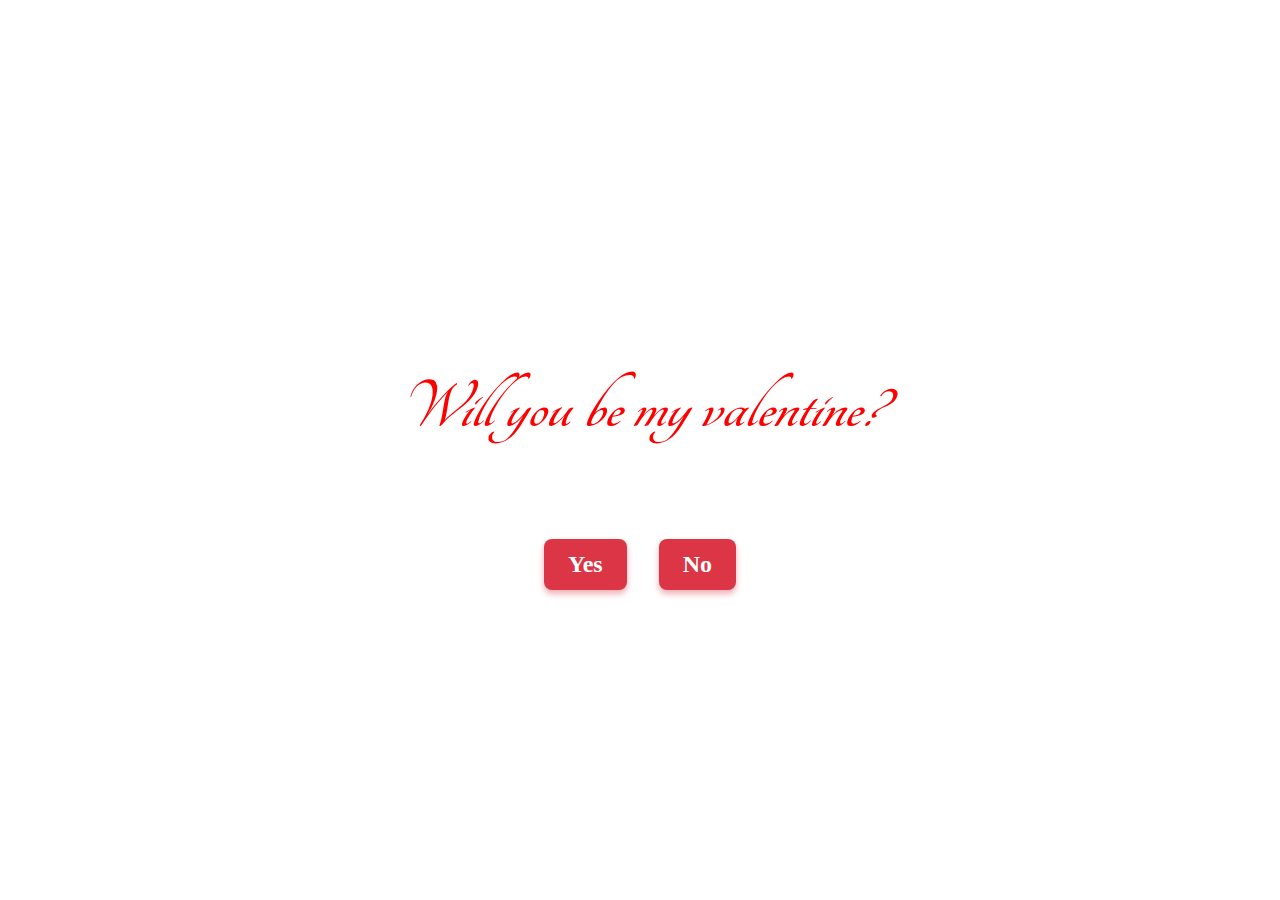
==== index.html @ 122021f9 "Add files via upload" ====
<!DOCTYPE html>
<html lang="en">
<head>

    <meta charset="UTF-8">
    <meta name="viewport" content="width=device-width, initial-scale=1.0">
    <title>love love love love love</title>

    <link rel="stylesheet" href="style.css">
    <link rel="shortcut icon" href="images/heart.jpg" type="image/x-icon">

    <link rel="preconnect" href="https://fonts.googleapis.com">
    <link rel="preconnect" href="https://fonts.gstatic.com" crossorigin>
    <link href="https://fonts.googleapis.com/css2?family=Tangerine:wght@400;700&display=swap" rel="stylesheet">

</head>
<body>

  

<div class="question">
    <h2>Will you be my valentine?</h2>
</div>

<div class="buttons">
    <a href="yes.html" class="yes">Yes</a>
    <a href="no.html" class="no">No</a>
</div>


</body>

</html>
---- style.css ----
/* *{
    background-color: pink;

} */

/* body {
    background-image: url('images/background.gif'); 
    background-size: cover;
    background-position: center;
    background-repeat: no-repeat;
    height: 100vh;
    margin: 0;
}


.question{
    font-family: "Tangerine", serif;
    font-weight: 1000;
    font-size:x-large;
    font-style:oblique;
    color: red;
    display: flex;
    align-items: center;
    justify-content: center;
    padding-top: 5em;
}

.buttons{
    display: flex;
    align-items: center;
    justify-content: center;
    gap: 2em;
}

.yes{
    background-color: #dc3545;
    color: white;
    box-shadow: 0 4px 6px rgba(220, 53, 69, 0.4);
    
    
}
    


.no{

    background-color: #dc3545;
    color: white;
    box-shadow: 0 4px 6px rgba(220, 53, 69, 0.4);
    
}

  

@media screen and (max-width: 390px) {
    
} */


body {
    background-image: url('images/background.gif'); 
    background-size: cover;
    background-position: center;
    background-repeat: no-repeat;
    height: 100vh;
    margin: 0;
    display: flex;
    flex-direction: column;
    align-items: center;
    justify-content: center;
    text-align: center;
}

.body_yes{
    background: url('images/bckground.gif') repeat;
    background-size: 100vw 100vh;
    background-position: center;
    background-repeat: no-repeat;
    height: 100vh;
    margin: 0;
    display: flex;
    flex-direction: column;
    align-items: center;
    justify-content: center;
    text-align: center;
}

.confetti{
    position: fixed;
    top: 0;
    left: 0;
    width: 100%;
    height: 100vh;
    background: url('images/bckground.gif') repeat;
    background-size: cover;
    pointer-events: none; /* So it doesn't block clicks */
    z-index: 10; 
}
/* Question Styling */
.question {
    font-family: "Tangerine", serif;
    display: flex;
    flex-direction: column;
    justify-content: center;
    font-weight: 700;
    font-size: 3rem;
    font-style: oblique;
    color: red;
    margin-bottom: 2rem;
}

/* Button Container */
.buttons {
    display: flex;
    align-items: center;
    justify-content: center;
    gap: 2em;
    position: relative;
}

/* Button Styling */
/* Remove underline from links */
.yes, .no {
    text-decoration: none;
    display: inline-block; /* Ensures proper button styling */
    padding: 12px 24px;
    border-radius: 8px;
    font-size: 1.5rem;
    font-weight: bold;
    transition: all 0.3s ease-in-out;
    box-shadow: 0 4px 6px rgba(220, 53, 69, 0.4);
}

/* Keep button colors */
.yes {
    background-color: #dc3545;; /* Green */
    color: white;
}

.no {
    background-color: #dc3545; /* Red */
    color: white;
}

/* Responsive for Mobile */
@media screen and (max-width: 390px) {
    /* Ensure everything is centered vertically */
    body {
        justify-content: center; /* Center content vertically */
    }

    

    /* Make text slightly smaller to fit better */
    .question {
        font-size: 2.2rem;
        padding: 0 1rem;
        margin-bottom: 2rem; /* More spacing from buttons */
        display: flex;
        flex-direction: column;
        justify-content: center;
    }

    /* Stack buttons vertically */
    .buttons {
        flex-direction: column;
        gap: 1rem;
    }

    /* Make buttons bigger for easy tapping */
    .yes, .no {
        font-size: 1.3rem;
        padding: 14px 28px;
        width: 180px;
    }
}
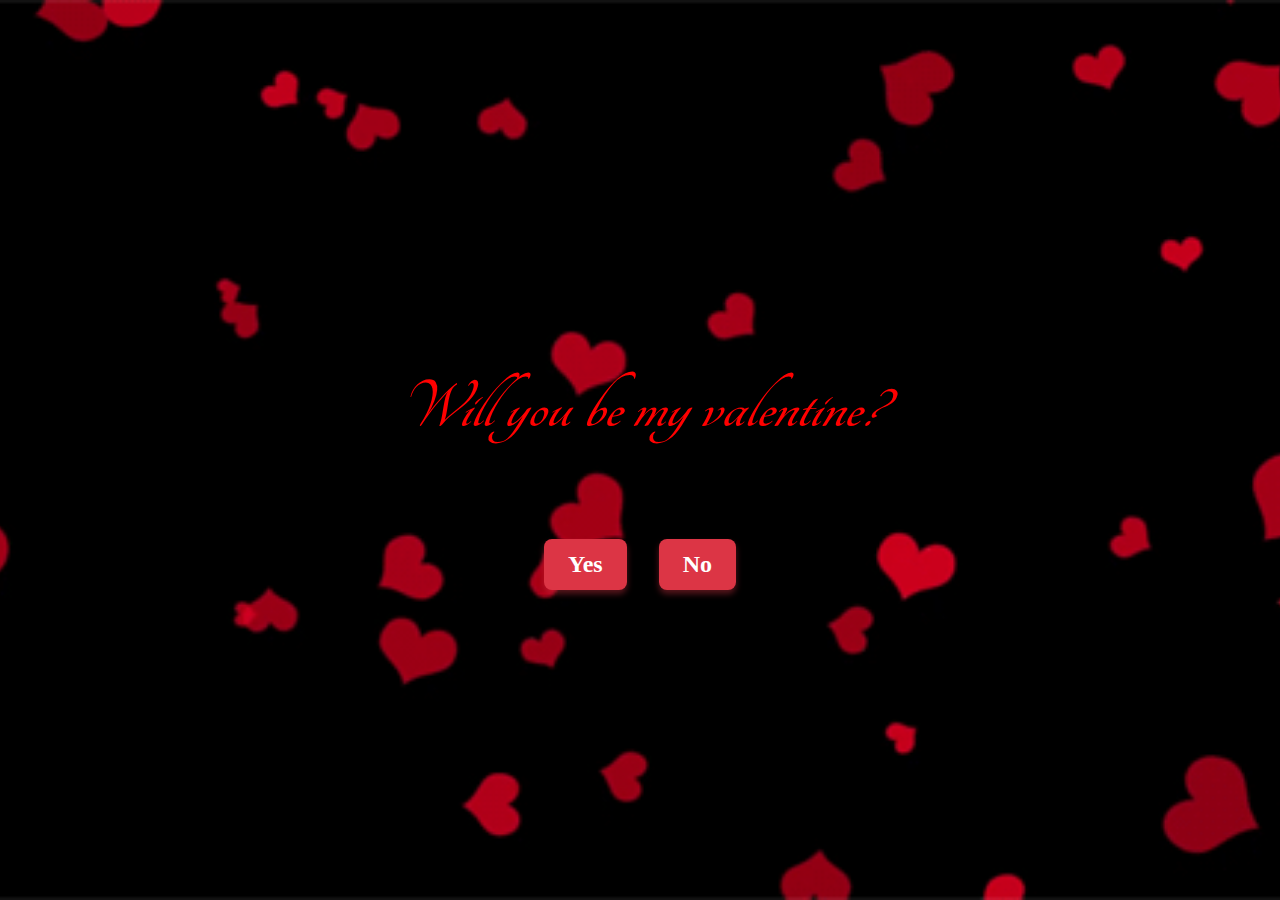
==== commit ea07e530: "index.html" ====
--- a/index.html
+++ b/index.html
@@ -7,11 +7,22 @@
     <title>love love love love love</title>
 
     <link rel="stylesheet" href="style.css">
-    <link rel="shortcut icon" href="images/heart.jpg" type="image/x-icon">
+    <link rel="shortcut icon" href="heart.jpg" type="image/x-icon">
 
     <link rel="preconnect" href="https://fonts.googleapis.com">
     <link rel="preconnect" href="https://fonts.gstatic.com" crossorigin>
     <link href="https://fonts.googleapis.com/css2?family=Tangerine:wght@400;700&display=swap" rel="stylesheet">
+
+    <style>
+    body {
+        background-image: url('background.gif'); 
+        background-size: cover;
+        background-position: center;
+        background-repeat: no-repeat;
+        height: 100vh;
+    }
+</style>
+
 
 </head>
 <body>
@@ -30,4 +41,4 @@
 
 </body>
 
-</html>+</html>
--- a/style.css
+++ b/style.css
@@ -58,7 +58,7 @@
 
 
 body {
-    background-image: url('images/background.gif'); 
+    background-image: url('background.gif'); 
     background-size: cover;
     background-position: center;
     background-repeat: no-repeat;
@@ -72,7 +72,7 @@
 }
 
 .body_yes{
-    background: url('images/bckground.gif') repeat;
+    background: url('bckground.gif') repeat;
     background-size: 100vw 100vh;
     background-position: center;
     background-repeat: no-repeat;
@@ -91,7 +91,7 @@
     left: 0;
     width: 100%;
     height: 100vh;
-    background: url('images/bckground.gif') repeat;
+    background: url('bckground.gif') repeat;
     background-size: cover;
     pointer-events: none; /* So it doesn't block clicks */
     z-index: 10; 
